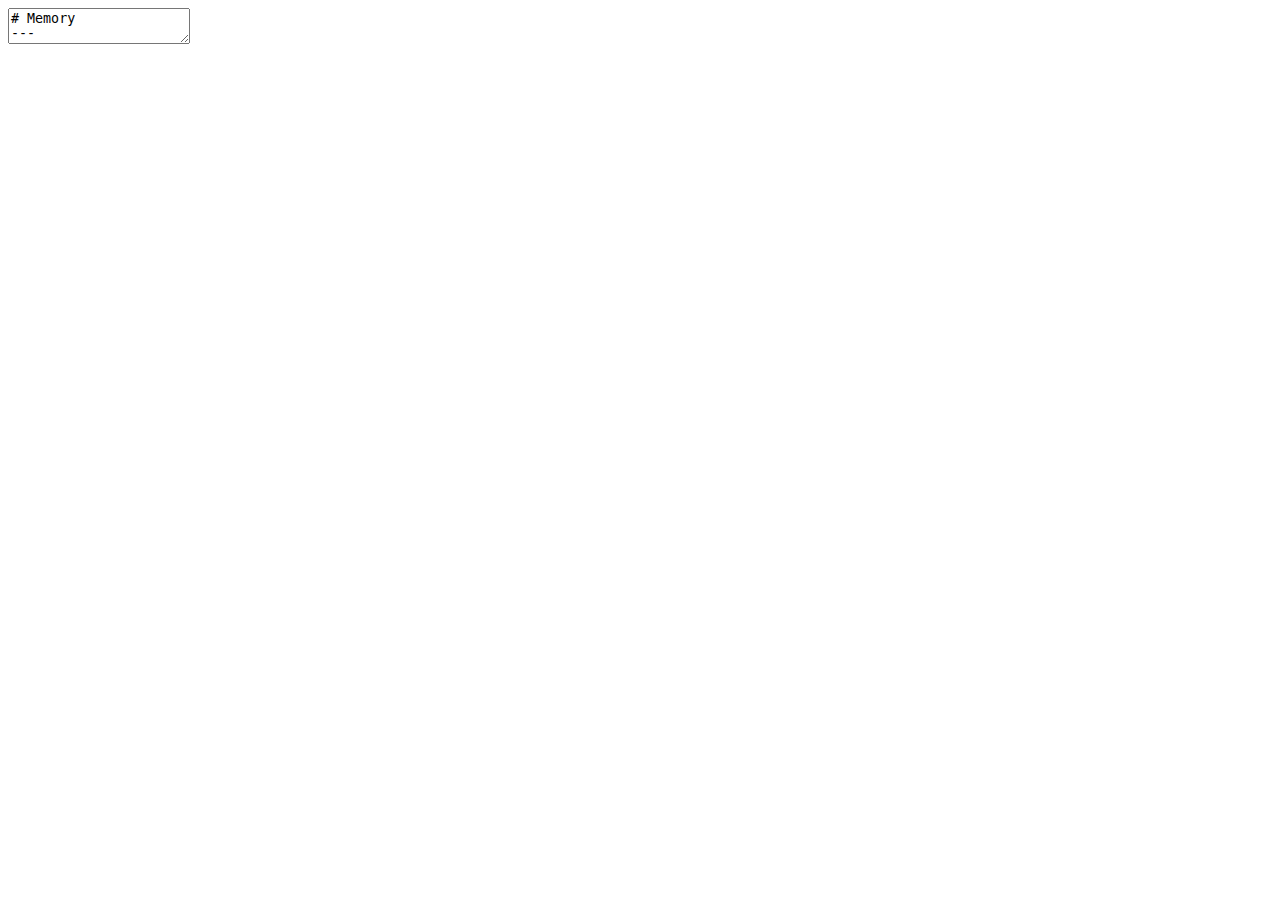
==== index.html @ 4a16c923 "Update title." ====
<!doctype html>
<html class="no-js" lang="en-us">

  <head>
    <meta charset="utf-8">
    <meta http-equiv="X-UA-Compatible" content="IE=edge">
    <title>Remember</title>
    <meta name="description" content="Remember">
    <meta name="viewport" content="width=device-width, initial-scale=1.0, maximum-scale=1">
    <link rel="stylesheet" href="./css/remark.css">
    <link rel="stylesheet" href="./css/table.css">
    <link rel="stylesheet" href="./css/fonts.css">
    <link rel="stylesheet" href="./css/style.css">
    <link rel="stylesheet" href="./css/code.css">
    <link rel="shortcut icon" href="./favicon.ico">
  </head>

  <body>
    <textarea id="source">
# Memory
---

# Sommaire

1. Introduction
3. Images mentales (TCA)
4. Memory Palace (TCA)
5. Anki (THV)
6. PAO
7. Conclusion
---

# Introduction

> Pourquoi on oublie ?
> Pourquoi on se rappelle ?
> Pourquoi on l'a sur le bout de la langue ?
> Comment ça marche ?
> Comment l'améliorer ?
---

## Objectifs

- Me souvenir où j'ai mis mes clés ?
- Me souvenir pourquoi je viens d'ouvrir le frigo ?
- Me souvenir des digicodes, numero de carte bleu, numero de téléphone ?
- Me souvenir de ma liste de course
- Me souvenir du nom des gens
- Me souvenir de ce que j'apprends
---

## REX

Moonwalking with Einstein
THV + TCA
Appris plein de trucs, partage
Testé les méthodes
- Ce qui marche
- Ce qui ne marche pas
- Autres méthodes
---

# Images mentales

## Stockage de la mémoire
On range pas dans des cases. Je sais/Je sais pas, pas si simple
On a un graph
On triangule l'information
Phénomène du "je l'ai sur le bout de la langue"
Assez d'accroches, on s'en souvient

## Accroches plus marquantes

lié à une émotion
lié à un évenement marquant
  trivial = pas de souvenir
  trivial different selon les gens
lié à une musique, une image

## Plus facile image que chiffres abstraits

Mmontre chiffre, puis montre image. Quel est plus simple à retenir ?
élément principal du livre, de la part tout le reste

création d'images mentales
Exemple: Capitales USA. Raleigh/Columbia Caroline Nord/Sud

## Major System
Associer une consonne à chaque chiffre
0 = s, z,
1 = t, d
2 = n
3 = m
4 = r
5 = l
6 = j, ch
7 = k, g
8 = f, v
9 = p, b

FAIL, marche pas pour moi

---

# Memory Palace
---

## Représentation dans l'espace

2mn chez quelqu'un, on sait se diriger, s'en souvenir dans sa tete
possible de naviguer de tete dans son appart, la maison de son enfance
dans des centaines d'endroits commes ça

## Liste ordonnée
visite d'un lieu mentalement dans un certain ordre
mettre un élément de la liste par pièce (extrapoler les éléments)
revisiter le lieu
excellent pour gagner au burger quizz

## Verdict
Marche très bien
Rarement besoin de se souvenir d'une liste de choses en fait
Problème du recyclage des lieux

# Anki


Maintient sur le long terme

Si on ne l’utilise pas, la mémoire s’amenuise. Si on fait appel régilièrement à une mémoire, on
s’en souvient plus longtemps. Si on n’y fait jamais appel, on finit par l’oublier.
On a tous bachotté, où on apprends par coeur une lecon pour l’interrogation du lendemain.
On s’en souvient bien le jour en question, mais on a tout oublié le lendemain. Sauf si on
continue d’y faire appel. Et plus on y fait appel, moins on a besoin d’y faire appel. Par
exemple, si j’y repense le lendemain, je m’en souviendrai pendant une semaine, puis s’y j’y
repense la semaine suivante, je suis bon pour un mois, et ainsi de suite.
IL existe une application qui se base sur ce systeme pour apprendre tout et n’importe quoi.
On choisit ce qu’on veut apprendre (pays du monde, vocabulaire allemand) et chaque jour il
nous en propose 20. Si ok, la même carte ne sera sortie que dans quelques jours, sinon dans
moins de 10 minutes, et ainsi de suite chaque jour. Deviens un jeu, ludique.
Marche bien si on le fait régulièrement (le matin dans le métro, le soir avant de se coucher).
Laisser du temps entre chaque sessions, le cerveau doit se reposer (Focus and Defuse).

Lentement mais surement.

Testé, et approuvé. J’aurais adoré connaitre ce système plus jeune pour mes leçons.


---



# PAO
---

# More ?

Championnats du monde de mémoire
Digits de PI
Liste de photos de gens + noms
mémorisation de jeu de carte

pas des génies, juste de l'entrainement, comme sportifs

---

# Conclusion

- Serein, on sait qu'on peut apprendre
- Moins magique, on sait comment ça marche
- Reste un effort à faire

## Utilité ?

- Mémoire externe (livre, notes, pc, téléphone) plus facile.
- Hommes ont toujours fait ça (peintures rupestres, écriture, imprimerie,
  internet)

## Achievement

- On sait placer tous les pays du monde, leurs drapeaux et leurs capitales
- Appris vocabulaire, sait gagner au burger Quizz
---

    </textarea>
    <script src="./js/remark-latest.min.js"></script>
    <script>
      var slideshow = remark.create();

      // remove basic reveal styles
      (function($) {
        var head = $('head')[0];
        var style = $('head style[title=remark]')[0];
        head.removeChild(style);
      })(document.querySelectorAll.bind(document));
    </script>
  </body>

</html>
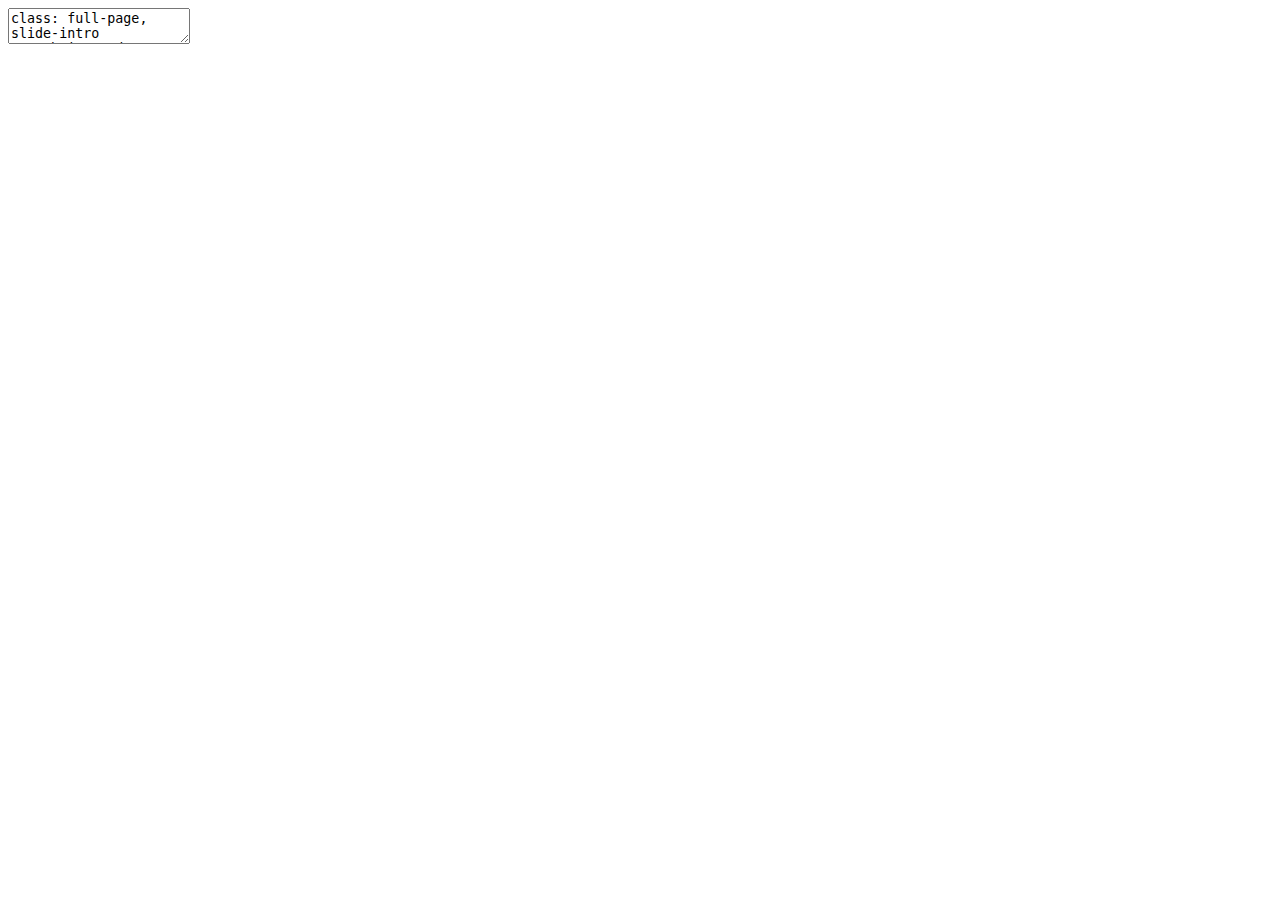
==== commit 20c49a83: "feat(colob): Made shorter version for colob." ====
--- a/index.html
+++ b/index.html
@@ -4,9 +4,10 @@
   <head>
     <meta charset="utf-8">
     <meta http-equiv="X-UA-Compatible" content="IE=edge">
-    <title>Remember</title>
+    <title>Techniques de mémorisation</title>
     <meta name="description" content="Remember">
     <meta name="viewport" content="width=device-width, initial-scale=1.0, maximum-scale=1">
+    <link rel="stylesheet" href="./css/custom_style.css">
     <link rel="stylesheet" href="./css/remark.css">
     <link rel="stylesheet" href="./css/table.css">
     <link rel="stylesheet" href="./css/fonts.css">
@@ -17,170 +18,115 @@
 
   <body>
     <textarea id="source">
-# Memory
+class: full-page, slide-intro
+# Techniques de mémorisation
 ---
 
-# Sommaire
+# Retour d'experience(s)
 
-1. Introduction
-3. Images mentales (TCA)
-4. Memory Palace (TCA)
-5. Anki (THV)
-6. PAO
-7. Conclusion
----
+.column-right[
+  ![Moonwalking with Einstein](./img/moonwalking.jpg)
+]
 
-# Introduction
+.column-left[
+ 
 
-> Pourquoi on oublie ?
-> Pourquoi on se rappelle ?
-> Pourquoi on l'a sur le bout de la langue ?
-> Comment ça marche ?
-> Comment l'améliorer ?
----
+ 
 
-## Objectifs
-
-- Me souvenir où j'ai mis mes clés ?
-- Me souvenir pourquoi je viens d'ouvrir le frigo ?
-- Me souvenir des digicodes, numero de carte bleu, numero de téléphone ?
-- Me souvenir de ma liste de course
-- Me souvenir du nom des gens
-- Me souvenir de ce que j'apprends
----
-
-## REX
-
-Moonwalking with Einstein
-THV + TCA
-Appris plein de trucs, partage
-Testé les méthodes
+ 
+- Testé les méthodes
 - Ce qui marche
 - Ce qui ne marche pas
-- Autres méthodes
----
-
-# Images mentales
-
-## Stockage de la mémoire
-On range pas dans des cases. Je sais/Je sais pas, pas si simple
-On a un graph
-On triangule l'information
-Phénomène du "je l'ai sur le bout de la langue"
-Assez d'accroches, on s'en souvient
-
-## Accroches plus marquantes
-
-lié à une émotion
-lié à un évenement marquant
-  trivial = pas de souvenir
-  trivial different selon les gens
-lié à une musique, une image
-
-## Plus facile image que chiffres abstraits
-
-Mmontre chiffre, puis montre image. Quel est plus simple à retenir ?
-élément principal du livre, de la part tout le reste
-
-création d'images mentales
-Exemple: Capitales USA. Raleigh/Columbia Caroline Nord/Sud
-
-## Major System
-Associer une consonne à chaque chiffre
-0 = s, z,
-1 = t, d
-2 = n
-3 = m
-4 = r
-5 = l
-6 = j, ch
-7 = k, g
-8 = f, v
-9 = p, b
-
-FAIL, marche pas pour moi
+]
 
 ---
 
+class: content-centered
+# Checklist
+
+.checklist[
+- ☐ pourquoi je viens d'ouvrir le frigo
+- ☐ ma liste de courses
+- ☐ apprendre plus facilement
+- ☐ numeros de téléphone
+- ☐ le nom des gens
+]
+---
+
+class: full-page, slide-mental-image
+# Images mentales
+---
+
+class: content-centered
+# Principes
+
+- Triangulation
+- Accroches fortes
+- Visualisation
+- Surprenant
+- Effort à l'enregistrement
+---
+
+class: full-page, slide-vader
+# 97841578
+---
+
+class: full-page, slide-memory-palace
 # Memory Palace
 ---
 
-## Représentation dans l'espace
+class: content-centered
+# Principes
 
-2mn chez quelqu'un, on sait se diriger, s'en souvenir dans sa tete
-possible de naviguer de tete dans son appart, la maison de son enfance
-dans des centaines d'endroits commes ça
+- Spatialisation
+- Nombreux lieux
+- Visite mentale
+- Une pièce = un élément
+---
 
-## Liste ordonnée
-visite d'un lieu mentalement dans un certain ordre
-mettre un élément de la liste par pièce (extrapoler les éléments)
-revisiter le lieu
-excellent pour gagner au burger quizz
+class: full-page, slide-anki
+# Répétition espacée
+---
 
-## Verdict
-Marche très bien
-Rarement besoin de se souvenir d'une liste de choses en fait
-Problème du recyclage des lieux
-
+class: content-centered
 # Anki
 
+![Anki main screen](./img/anki-01.png)
+![Anki question](./img/anki-02.png)
+![Anki answer](./img/anki-03.png)
+---
 
-Maintient sur le long terme
+class: content-centered
+# Checklist
 
-Si on ne l’utilise pas, la mémoire s’amenuise. Si on fait appel régilièrement à une mémoire, on
-s’en souvient plus longtemps. Si on n’y fait jamais appel, on finit par l’oublier.
-On a tous bachotté, où on apprends par coeur une lecon pour l’interrogation du lendemain.
-On s’en souvient bien le jour en question, mais on a tout oublié le lendemain. Sauf si on
-continue d’y faire appel. Et plus on y fait appel, moins on a besoin d’y faire appel. Par
-exemple, si j’y repense le lendemain, je m’en souviendrai pendant une semaine, puis s’y j’y
-repense la semaine suivante, je suis bon pour un mois, et ainsi de suite.
-IL existe une application qui se base sur ce systeme pour apprendre tout et n’importe quoi.
-On choisit ce qu’on veut apprendre (pays du monde, vocabulaire allemand) et chaque jour il
-nous en propose 20. Si ok, la même carte ne sera sortie que dans quelques jours, sinon dans
-moins de 10 minutes, et ainsi de suite chaque jour. Deviens un jeu, ludique.
-Marche bien si on le fait régulièrement (le matin dans le métro, le soir avant de se coucher).
-Laisser du temps entre chaque sessions, le cerveau doit se reposer (Focus and Defuse).
+.checklist[
+- ☐ pourquoi je viens d'ouvrir le frigo
+- ☑ _ma liste de courses_
+- ☑ _apprendre plus facilement_
+- ☐ _numeros de téléphone_
+- ☐ _le nom des gens_
+]
+---
 
-Lentement mais surement.
+class: content-centered
+# Conclusion
 
-Testé, et approuvé. J’aurais adoré connaitre ce système plus jeune pour mes leçons.
-
+- Muscle qui se travaille
+- Effort à fournir
+- Marche très bien
+- Mémoire externe ?
 
 ---
-
-
-
-# PAO
+class: full-page, slide-questions
+# Questions ?
 ---
 
-# More ?
+# Sources
 
-Championnats du monde de mémoire
-Digits de PI
-Liste de photos de gens + noms
-mémorisation de jeu de carte
+- https://unsplash.com/photos/Xo3uIN_Q1Y0
+- http://finda.photo/image/5870
+- http://finda.photo/image/9719
 
-pas des génies, juste de l'entrainement, comme sportifs
-
----
-
-# Conclusion
-
-- Serein, on sait qu'on peut apprendre
-- Moins magique, on sait comment ça marche
-- Reste un effort à faire
-
-## Utilité ?
-
-- Mémoire externe (livre, notes, pc, téléphone) plus facile.
-- Hommes ont toujours fait ça (peintures rupestres, écriture, imprimerie,
-  internet)
-
-## Achievement
-
-- On sait placer tous les pays du monde, leurs drapeaux et leurs capitales
-- Appris vocabulaire, sait gagner au burger Quizz
----
 
     </textarea>
     <script src="./js/remark-latest.min.js"></script>
--- a/css/custom_style.css
+++ b/css/custom_style.css
@@ -0,0 +1,3 @@
+.pros-cons {
+    font-size:40px;
+}--- a/css/style.css
+++ b/css/style.css
@@ -0,0 +1,125 @@
+body {
+  font-family: "IntervalSansProRegular", Arial, sans-serif;
+  font-size: 30px;
+  font-weight: normal;
+  color: #FFFFFF;
+}
+a {
+  color:white;
+}
+/* Generic containers, setting same background color */
+.remark-container {
+  background-color: #002458;
+}
+.remark-slide-content {
+  background-color: #002458;
+  padding:0.5rem 2rem;
+  position:relative;
+}
+ /* Remove drop shadow */
+.remark-slide-scaler {
+  -webkit-box-shadow:none;
+  -moz-box-shadow:none;
+  box-shadow:none;
+}
+h1, h2, h3 {
+  font-family: "IntervalSansProSemiBold", Arial, sans-serif;
+  text-shadow: 2px 2px #00294c;
+  line-height: 1.3em;
+  margin: 0 0 20px 0;
+}
+ul, ol {
+  font-size:2rem;
+  width:90%;
+  margin:0 auto;
+}
+li {
+  padding-bottom:0.3em;
+}
+
+
+
+/* Full pages */
+.full-page {
+  text-align:center;
+  background-repeat: no-repeat;
+  background-size:100% !important;
+  /* background-position:center !important; */
+  vertical-align:middle;
+  text-align:center;
+}
+.full-page h1 {
+  color:#FFFFFF;
+  font-size:5rem;
+  text-shadow: 1px 1px 2px rgba(0,0,0,0.25);
+}
+
+/* Centered slide */
+.content-centered {
+  vertical-align:middle;
+  position:relative;
+}
+.content-centered h1 {
+  position:absolute;
+  top:0.5rem;
+  left:2rem;
+  right:2rem;
+}
+.content-centered ul, .content-centered ol {
+  width:80%;
+  margin:0 auto;
+}
+
+/* Columns */
+.column-right {
+  float:right;
+  width:50%;
+}
+.column-left {
+  float:left;
+  width:50%;
+}
+
+/* Checklists */
+.checklist li {
+  list-style:none;
+}
+
+
+/* Specific slides */
+.slide-definition {
+  background-image: url(../img/bg-definition.jpg);
+  background-position:top left !important;
+  background-size:100% 100% !important;
+}
+.slide-intro {
+  background-image: url(../img/bg-intro.jpg);
+  background-position:top left !important;
+  background-size:100% 100% !important;
+}
+.slide-mental-image {
+  background-image: url(../img/bg-mental-image.jpg);
+  background-position:top left !important;
+  background-size:100% 100% !important;
+}
+.slide-vader {
+  background-image: url(../img/vader.jpg);
+  background-position:top left !important;
+  background-size:100% 100% !important;
+}
+.slide-memory-palace {
+  background-image: url(../img/bg-memory-palace.png);
+  background-position:top left !important;
+  background-size:100% 100% !important;
+}
+.slide-anki {
+  background-image: url(../img/bg-anki.jpg);
+  background-position:top left !important;
+  background-size:100% 100% !important;
+}
+.slide-questions {
+  background-image: url(../img/bg-questions.jpg);
+  background-position:top left !important;
+  background-size:100% 100% !important;
+}
+
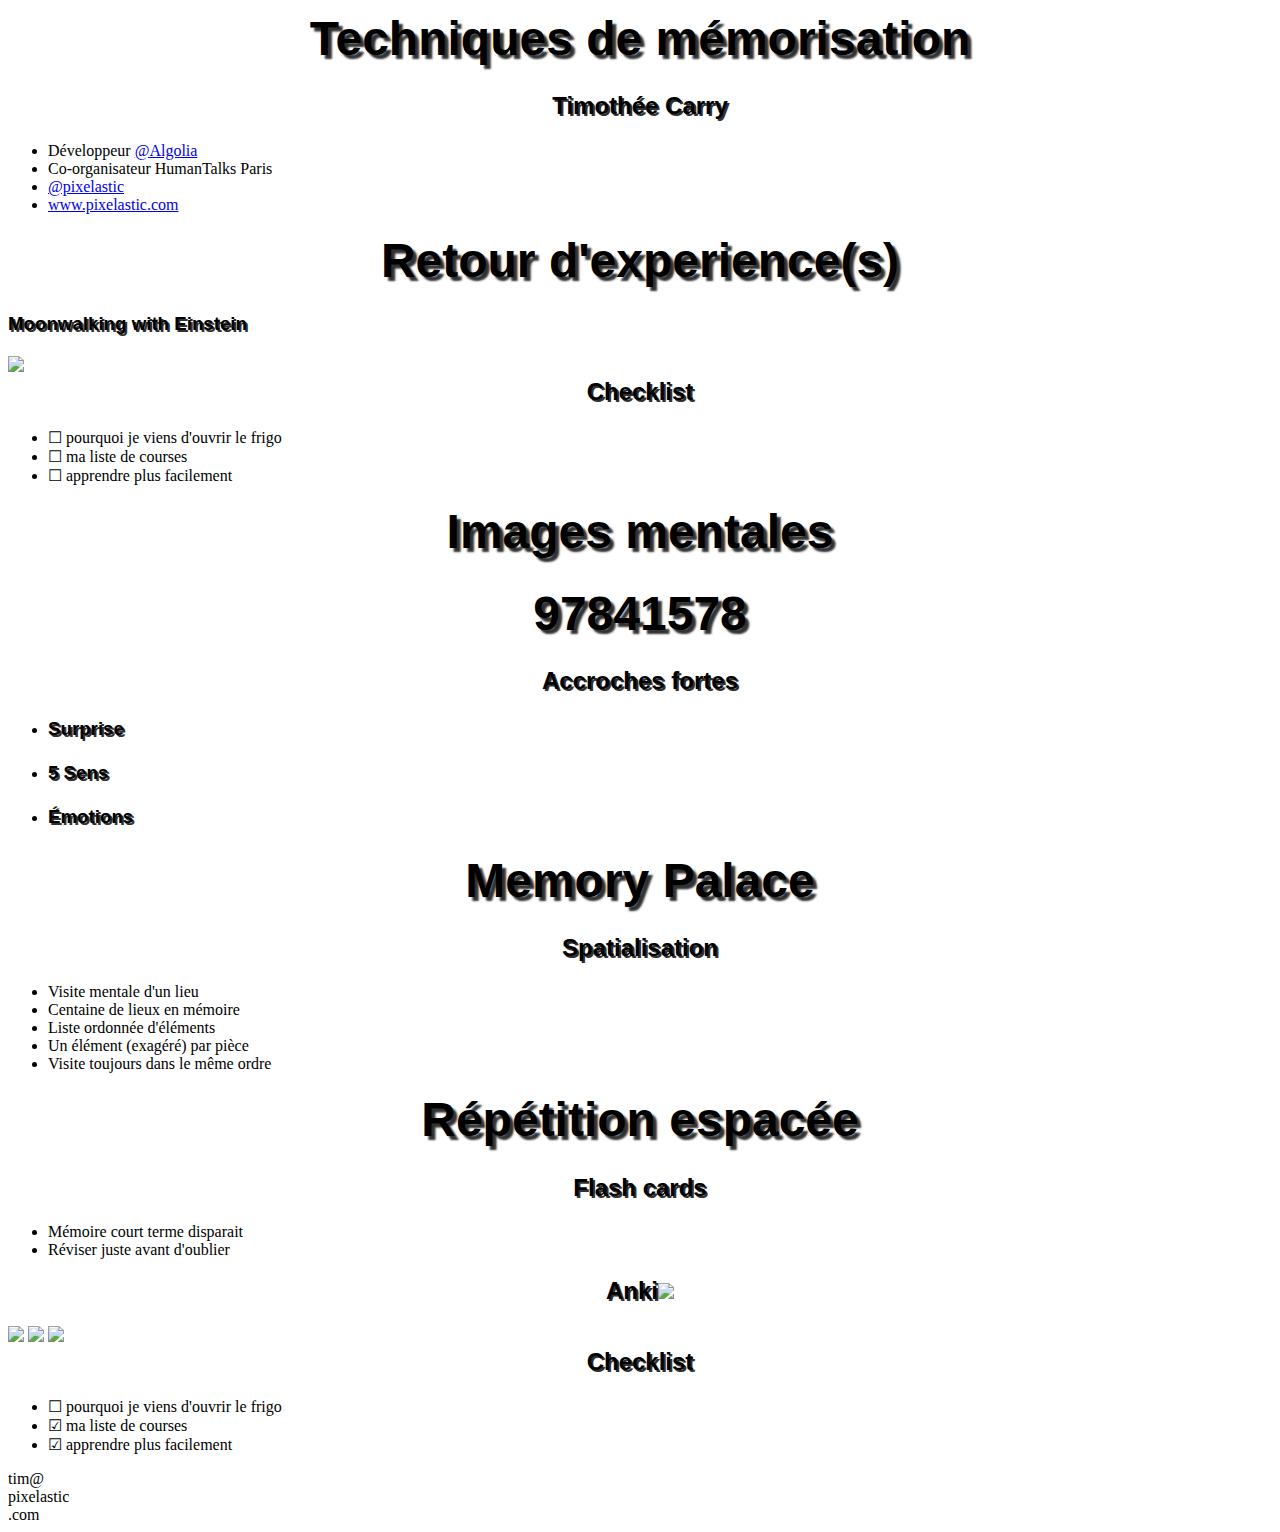
==== commit 8f856ebe: "feat(links): Set all links relative for hosting" ====
--- a/index.html
+++ b/index.html
@@ -1,145 +1,212 @@
 <!doctype html>
-<html class="no-js" lang="en-us">
-
-  <head>
-    <meta charset="utf-8">
-    <meta http-equiv="X-UA-Compatible" content="IE=edge">
-    <title>Techniques de mémorisation</title>
-    <meta name="description" content="Remember">
-    <meta name="viewport" content="width=device-width, initial-scale=1.0, maximum-scale=1">
-    <link rel="stylesheet" href="./css/custom_style.css">
-    <link rel="stylesheet" href="./css/remark.css">
-    <link rel="stylesheet" href="./css/table.css">
-    <link rel="stylesheet" href="./css/fonts.css">
-    <link rel="stylesheet" href="./css/style.css">
-    <link rel="stylesheet" href="./css/code.css">
-    <link rel="shortcut icon" href="./favicon.ico">
-  </head>
-
-  <body>
-    <textarea id="source">
-class: full-page, slide-intro
-# Techniques de mémorisation
----
-
-# Retour d'experience(s)
-
-.column-right[
-  ![Moonwalking with Einstein](./img/moonwalking.jpg)
-]
-
-.column-left[
- 
-
- 
-
- 
-- Testé les méthodes
-- Ce qui marche
-- Ce qui ne marche pas
-]
-
----
-
-class: content-centered
-# Checklist
-
-.checklist[
-- ☐ pourquoi je viens d'ouvrir le frigo
-- ☐ ma liste de courses
-- ☐ apprendre plus facilement
-- ☐ numeros de téléphone
-- ☐ le nom des gens
-]
----
-
-class: full-page, slide-mental-image
-# Images mentales
----
-
-class: content-centered
-# Principes
-
-- Triangulation
-- Accroches fortes
-- Visualisation
-- Surprenant
-- Effort à l'enregistrement
----
-
-class: full-page, slide-vader
-# 97841578
----
-
-class: full-page, slide-memory-palace
-# Memory Palace
----
-
-class: content-centered
-# Principes
-
-- Spatialisation
-- Nombreux lieux
-- Visite mentale
-- Une pièce = un élément
----
-
-class: full-page, slide-anki
-# Répétition espacée
----
-
-class: content-centered
-# Anki
-
-![Anki main screen](./img/anki-01.png)
-![Anki question](./img/anki-02.png)
-![Anki answer](./img/anki-03.png)
----
-
-class: content-centered
-# Checklist
-
-.checklist[
-- ☐ pourquoi je viens d'ouvrir le frigo
-- ☑ _ma liste de courses_
-- ☑ _apprendre plus facilement_
-- ☐ _numeros de téléphone_
-- ☐ _le nom des gens_
-]
----
-
-class: content-centered
-# Conclusion
-
-- Muscle qui se travaille
-- Effort à fournir
-- Marche très bien
-- Mémoire externe ?
-
----
-class: full-page, slide-questions
-# Questions ?
----
-
-# Sources
-
-- https://unsplash.com/photos/Xo3uIN_Q1Y0
-- http://finda.photo/image/5870
-- http://finda.photo/image/9719
-
-
-    </textarea>
-    <script src="./js/remark-latest.min.js"></script>
-    <script>
-      var slideshow = remark.create();
-
-      // remove basic reveal styles
-      (function($) {
-        var head = $('head')[0];
-        var style = $('head style[title=remark]')[0];
-        head.removeChild(style);
-      })(document.querySelectorAll.bind(document));
-    </script>
-  </body>
+<html lang="en">
+
+<head>
+  <meta charset="utf-8">
+  <title>Techniques de mémorisation</title>
+  <meta name="description" content="HumanTalks Paris 2015">
+  <meta name="author" content="Timothée Carry">
+  <meta name="apple-mobile-web-app-capable" content="yes" />
+  <meta name="apple-mobile-web-app-status-bar-style" content="black-translucent" />
+  <meta name="viewport" content="width=device-width, initial-scale=1.0, maximum-scale=1.0, user-scalable=no">
+  <link rel="stylesheet" href="./css/reveal.min.css">
+  <link rel="stylesheet" href="./css/base.css">
+  <link rel="stylesheet" href="./css/grid.css">
+  <link rel="stylesheet" href="./css/headings.css">
+  <link rel="stylesheet" href="./css/navigation.css">
+  <link rel="stylesheet" href="./css/contact.css">
+  <link rel="stylesheet" href="./lib/css/zenburn.css">
+  <!--[if lt IE 9]>
+    <script src="./lib/js/html5shiv.js"></script>
+    <![endif]-->
+</head>
+
+<body>
+  <div class="reveal">
+    <div class="slides">
+
+      <!--HOME-->
+      <section data-background="./img/intro.jpg">
+        <h1>Techniques de mémorisation</h1>
+      </section>
+
+      <!--WHO AM I-->
+      <section>
+        <h2>Timothée Carry</h2>
+        <ul>
+          <li>Développeur <a href="https://www.algolia.com/">@Algolia</a></li>
+          <li>Co-organisateur HumanTalks Paris</li>
+          <li><a href="https://twitter.com/pixelastic/">@pixelastic</a></li>
+          <li><a href="http://www.pixelastic.com/">www.pixelastic.com</a></li>
+        </ul>
+      </section>
+
+      <!--REX-->
+      <section data-background="./img/definition.jpg">
+        <h1>Retour d'experience(s)</h1>
+      </section>
+
+      <!--MOONWALKING-->
+      <section>
+        <h3>Moonwalking with Einstein</h3>
+        <img src="./img/moonwalking.jpg" class="image-center" />
+      </section>
+
+      <!--QUESTIONS-->
+      <!-- <section> -->
+      <!--   <h3>Questions</h3> -->
+      <!--   <ul> -->
+      <!--     <li>Pourquoi on oublie ?</li> -->
+      <!--     <li>Pourquoi on se rappelle ?</li> -->
+      <!--     <li>Pourquoi on l'a sur le bout de la langue ?</li> -->
+      <!--     <li>Comment ça marche ?</li> -->
+      <!--     <li>Comment l'améliorer ?</li> -->
+      <!--   </ul> -->
+      <!-- </section> -->
+
+      <!--CHECKLIST-->
+      <section>
+        <h2>Checklist</h2>
+        <ul class="list-no-bullet">
+          <li>☐ pourquoi je viens d'ouvrir le frigo</li>
+          <li>☐ ma liste de courses</li>
+          <li>☐ apprendre plus facilement</li>
+          <!-- <li>☐ numeros de téléphone</li> -->
+        </ul>
+      </section>
+
+      <!--MENTAL IMAGES-->
+      <section data-background="./img/mental-image.jpg">
+        <h1>Images mentales</h1>
+      </section>
+
+      <!--DARK VADOR-->
+      <section data-background="./img/vader.jpg">
+        <h1>97841578</h1>
+      </section>
+
+      <!--ACCROCHES FORTES-->
+      <section>
+        <h2>Accroches fortes</h2>
+        <ul>
+          <li><h3>Surprise</h3></li>
+          <li><h3>5 Sens</h3></li>
+          <li><h3>Émotions</h3></li>
+        </ul>
+      </section>
+
+      <!--EXAGERER-->
+      <!-- <section> -->
+      <!--   <h3>Écriture</h3> -->
+      <!--   <ol> -->
+      <!--     <li>Exagérer l'information</li> -->
+      <!--     <li>Créer une image mentale</li> -->
+      <!--   </ol> -->
+      <!--   <h3>Lecture</h3> -->
+      <!--   <ol> -->
+      <!--     <li>Se remémorer l'image mentale</li> -->
+      <!--     <li>En déduire l'information originale</li> -->
+      <!--   </ol> -->
+      <!-- </section> -->
+
+      <!--MEMORY PALACE-->
+      <section data-background="./img/memory-palace.png">
+        <h1>Memory Palace</h1>
+      </section>
+
+      <!--SPATIALISATION-->
+      <section>
+        <h2>Spatialisation</h2>
+        <ul>
+          <li>Visite mentale d'un lieu</li>
+          <li>Centaine de lieux en mémoire</li>
+          <li>Liste ordonnée d'éléments</li>
+          <li>Un élément (exagéré) par pièce</li>
+          <li>Visite toujours dans le même ordre</li>
+        </ul>
+      </section>
+
+      <!--SPACED REPETITION-->
+      <section data-background="./img/repetition-espacee.jpg">
+        <h1>Répétition espacée</h1>
+      </section>
+
+      <!--FLASH CARDS-->
+      <section>
+        <h2>Flash cards</h2>
+        <ul>
+          <li>Mémoire court terme disparait</li>
+          <li>Réviser juste avant d'oublier</li>
+        </ul>
+      </section>
+
+      <!--ANKI-->
+      <section>
+        <h2>Anki<img src="./img/anki.png" class="image-icon" /></h2>
+        <img src="./img/anki-01.png" />
+        <img src="./img/anki-02.png" />
+        <img src="./img/anki-03.png" />
+      </section>
+
+      <!--CHECKLIST-->
+      <section>
+        <h2>Checklist</h2>
+        <ul class="list-no-bullet">
+          <li>☐ pourquoi je viens d'ouvrir le frigo</li>
+          <li>☑ ma liste de courses</li>
+          <li>☑ apprendre plus facilement</li>
+          <!-- <li>☑ <i>numeros de téléphone</i></li> -->
+        </ul>
+      </section>
+
+      <!--QUESTIONS-->
+      <section data-background="./img/questions.jpg">
+        <div class="contact">
+          <div class="part part-below part-mail" name="email">tim@<div class="part part-above part-website" name="website"><div class="part part-below part-twitter" name="twitter">pixelastic</div>.com</div></div>
+        </div>
+      </section>
+
+    </div>
+
+  </div>
+
+  <script src="./lib/js/head.min.js"></script>
+  <script src="./js/reveal.js"></script>
+
+  <script>
+    // Full list of configuration options available here:
+    // https://github.com/hakimel/reveal.js#configuration
+    Reveal.initialize({
+      controls: false,
+      progress: true,
+      history: true,
+      center: true,
+
+      transition: 'linear',
+
+      // Optional libraries used to extend on reveal.js
+      dependencies: [{
+        src: './lib/js/classList.js',
+        condition: function() {
+          return !document.body.classList;
+        }
+      }, {
+        src: './plugin/highlight/highlight.js',
+        async: true,
+        callback: function() {
+          hljs.initHighlightingOnLoad();
+        }
+      }, {
+        src: './plugin/notes/notes.js',
+        async: true,
+        condition: function() {
+          return !!document.body.classList;
+        }
+      }]
+    });
+  </script>
+
+</body>
 
 </html>
+
--- a/css/headings.css
+++ b/css/headings.css
@@ -0,0 +1,33 @@
+@font-face {
+    font-family: 'AmaranthBold';
+    src: url('../fonts/AmaranthBold.eot');
+    src: url('../fonts/AmaranthBold.eot?#iefix') format('embedded-opentype'),
+         url('../fonts/AmaranthBold.woff') format('woff'),
+         url('../fonts/AmaranthBold.ttf') format('truetype'),
+         url('../fonts/AmaranthBold.svg#amaranthregular') format('svg');
+    font-weight: normal;
+    font-style: normal;
+}
+
+/* Headers */
+.reveal h1,
+.reveal h2,
+.reveal h3,
+.reveal h4,
+.reveal h5,
+.reveal h6 {
+  font-family: "AmaranthBold", Arial, sans-serif;
+  text-shadow: 2px 2px #313131;
+  line-height: 1.3em;
+  margin: 0 0 20px 0;
+}
+
+.reveal h1 {
+  font-size: 3em;
+  text-shadow: 4px 4px 2px #313131;
+  text-align:center;
+}
+.reveal h2 {
+  text-align:center;
+}
+
